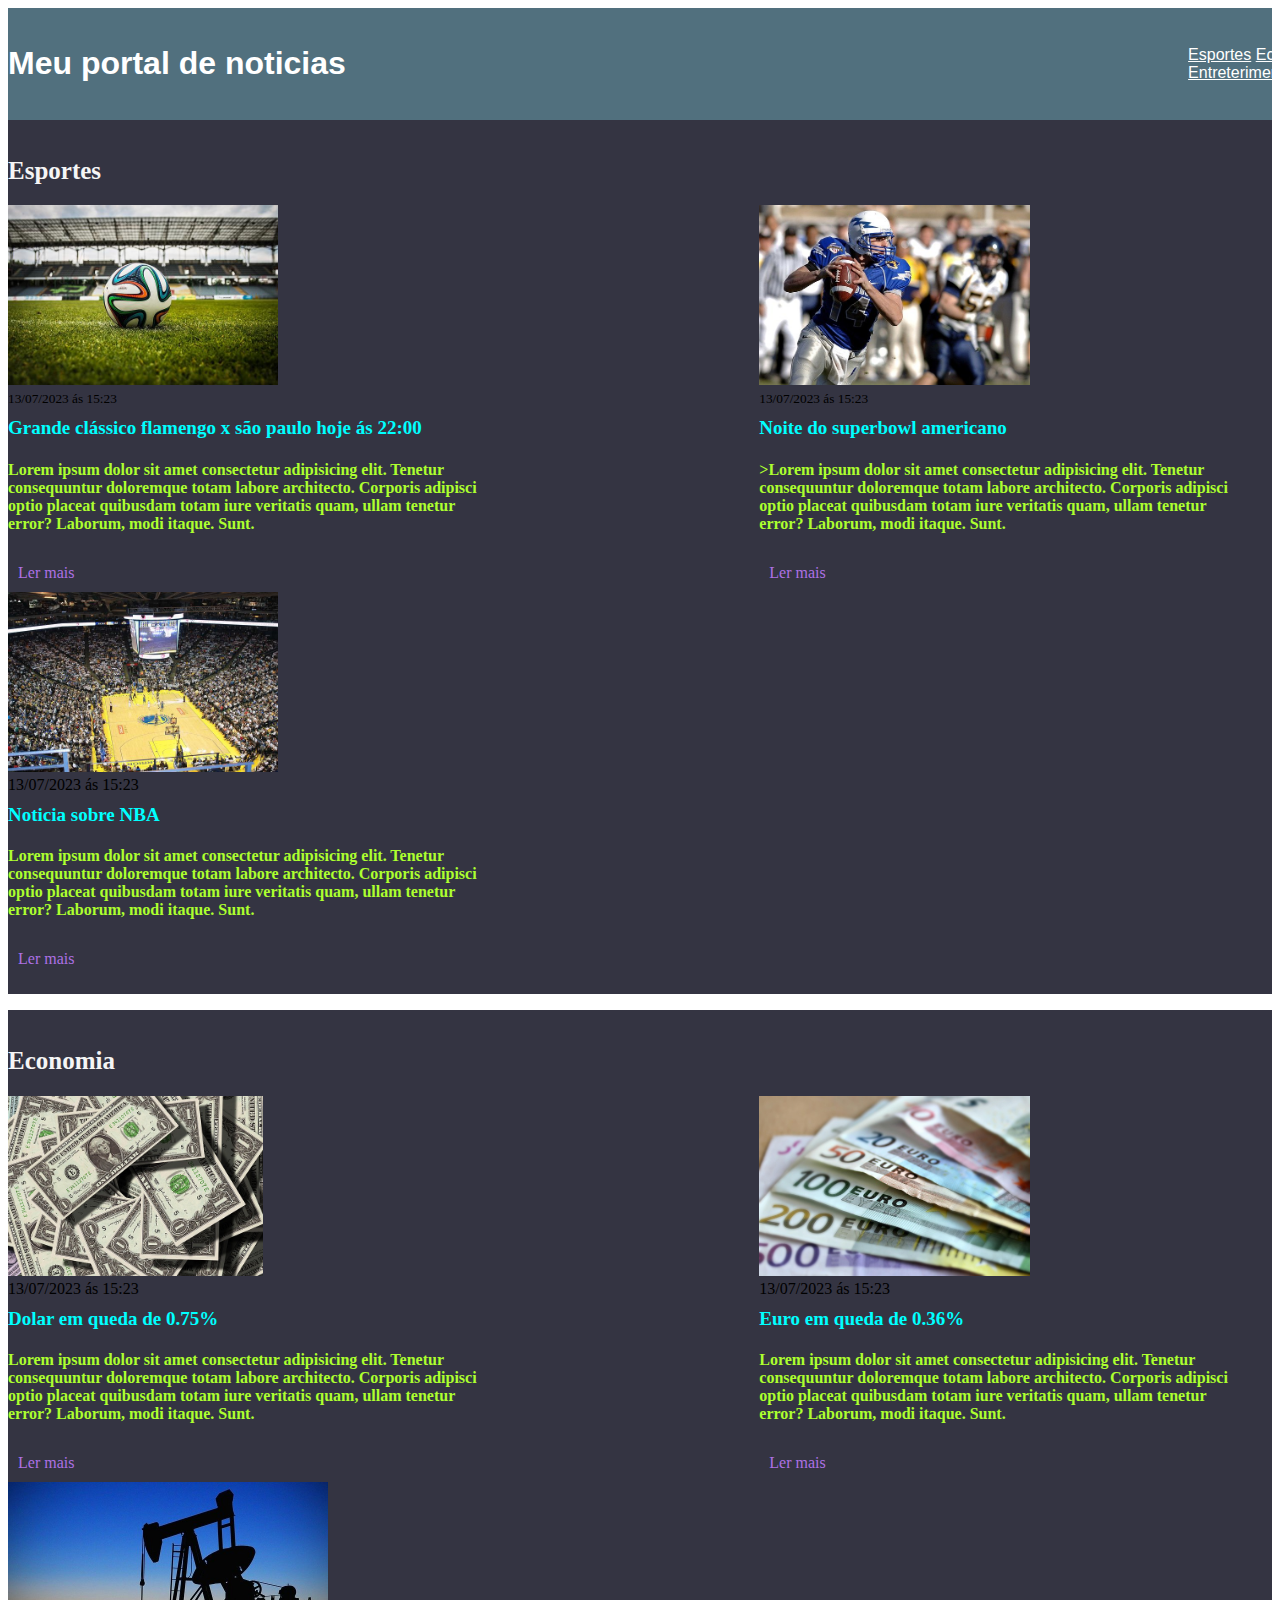
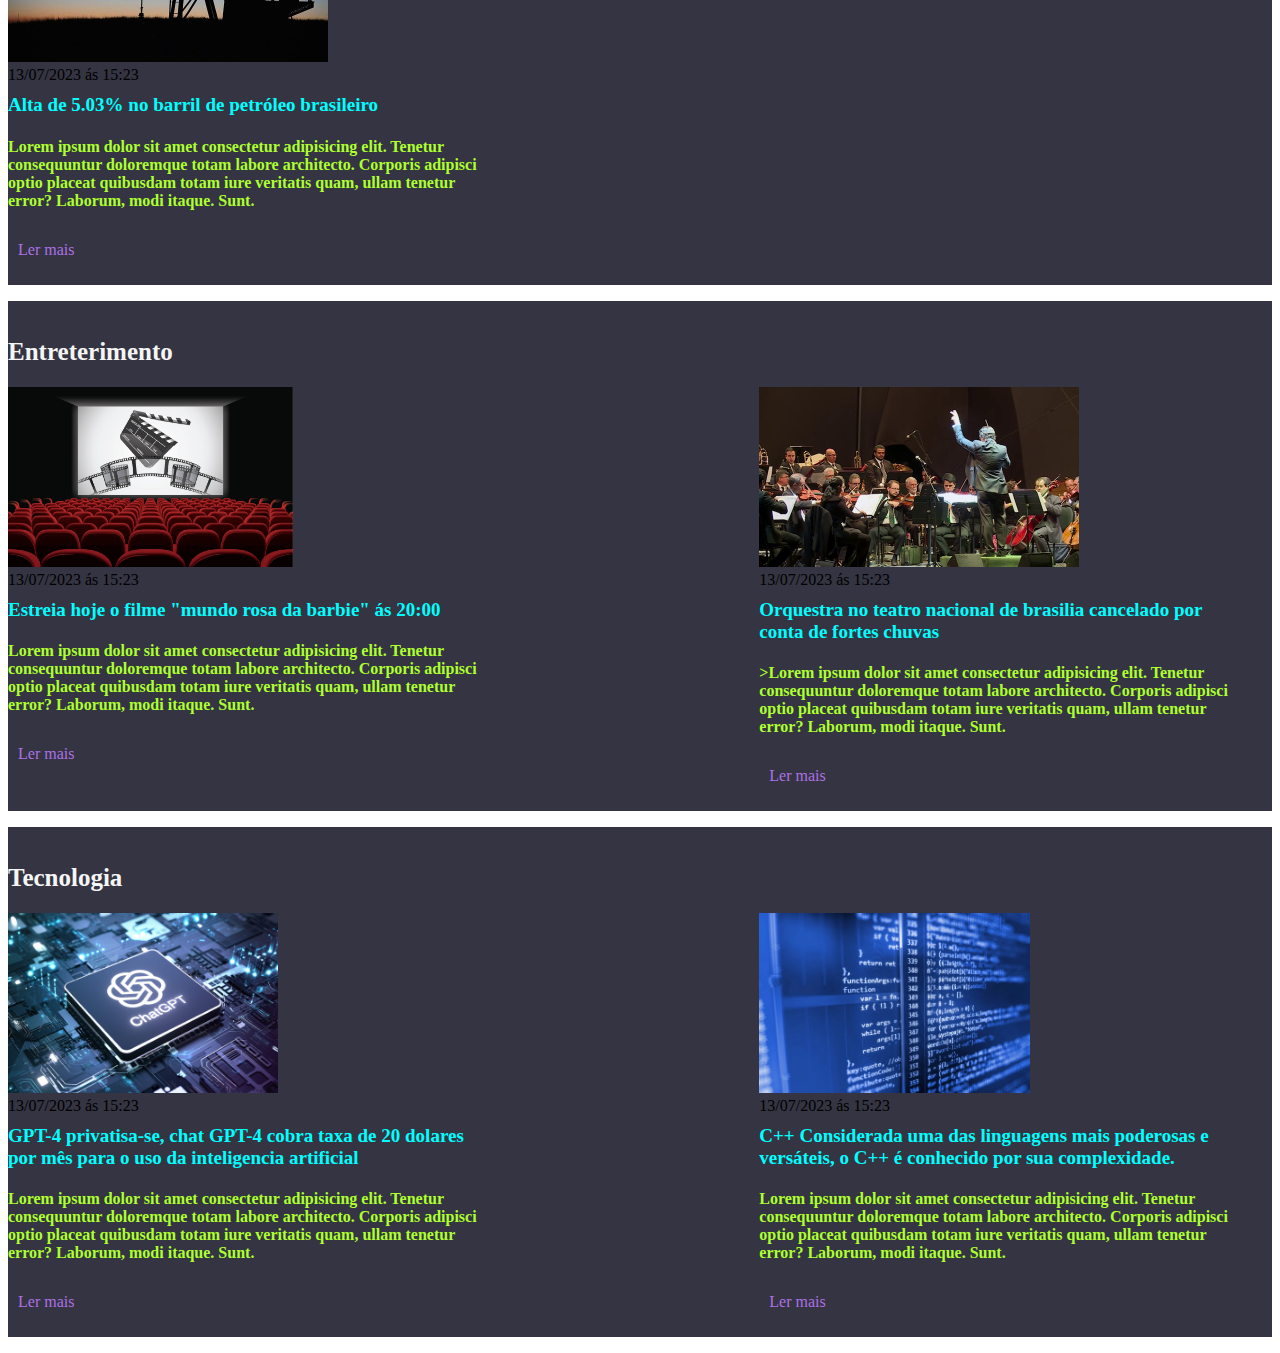
==== index.html @ 20c0da83 "Adicionando os arquivos main.CSS e index.html" ====
<!DOCTYPE html>
<html lang="en">
<head>
    <meta charset="UTF-8">
    <meta http-equiv="X-UA-Compatible" content="IE=edge">
    <meta name="viewport" content="width=device-width, initial-scale=1.0">
    <title>Meu portal de noticias</title>
    <link rel="stylesheet" href="./main.css"/>
</head>
</head>
<body>
    <header>
    <div class="container">
        <h1>Meu portal de noticias</h1>
        <nav>
            <ul> 
            <li>
                <a href="#" title="ir para a seçao de noticias">Esportes</a>
            </li>
            <li>
                <a href="#" title="ir para a seçao de noticias">Economia</a>
            </li>
            <li><br/>
                <a href="#" title="ir para seção de Entreterimento">Entreterimento</a>
            </li>
            <li>
                <a href="#" title="ir para seção de Tecnologia">Tecnologia</a>
            </li>
            </ul>
        </nav>
    </div>
</header>
<section id="sports">
        <div class="container">
            <h2>Esportes</h2>
            <div class="articles">
                <article>
                    <img src="./futebol.jpg" alt="bola de futebol no gramado"/>
                    <header>
                        <time class="creation-date"><small>13/07/2023 ás 15:23</small></time>
                    </header>
                    <h3>Grande clássico  flamengo x são paulo hoje ás 22:00</h3>
                    <p>
                        <h4>Lorem ipsum dolor sit amet consectetur adipisicing elit. Tenetur consequuntur doloremque totam labore architecto. Corporis adipisci optio placeat quibusdam totam iure veritatis quam, ullam tenetur error? Laborum, modi itaque. Sunt.</h4>
                    </p>
                <a href="#" title="Leia a noticía completa">Ler mais</a>
                </article><br/>
                <article>
                    <img src="./futebol-americano.jpg " alt="jogador de futebol-americano correndo com a bola na mão"/>
                    <header>
                        <time><small>13/07/2023 ás 15:23</small></time>
                    </header>
                    <h3>Noite do superbowl americano</h3>
                    <p>
                        <h4>>Lorem ipsum dolor sit amet consectetur adipisicing elit. Tenetur consequuntur doloremque totam labore architecto. Corporis adipisci optio placeat quibusdam totam iure veritatis quam, ullam tenetur error? Laborum, modi itaque. Sunt.</h4>
                    </p>
                    <a href="#" title="Leia a noticía completa">Ler mais </a>
                </article><br/>
                <article>
                    <img src="./basquete.jpg " alt="Vista aérea de uma quadra de basquete"/>
                    <header>
                        <time>13/07/2023 ás 15:23</time>
                    </header>
                    <h3>Noticia sobre NBA</h3>
                    <p>
                        <h4> Lorem ipsum dolor sit amet consectetur adipisicing elit. Tenetur consequuntur doloremque totam labore architecto. Corporis adipisci optio placeat quibusdam totam iure veritatis quam, ullam tenetur error? Laborum, modi itaque. Sunt.</h4>
                    </p>
                    <a href="#" title="Leia a noticía completa">Ler mais</a>
                </article><br/>
            </div>
        </div>
</section>
<section id="economy">
        <div class="container">
            <h2>Economia</h2>   
            <div class="articles">
                <article>
                    <img src="./dolares.jpg" alt="varias notas de dolares"/>
                    <header>
                        <time>13/07/2023 ás 15:23</time>
                    </header>
                    <h3>Dolar em queda de 0.75%</h3>
                    <p>
                        <h4>Lorem ipsum dolor sit amet consectetur adipisicing elit. Tenetur consequuntur doloremque totam labore architecto. Corporis adipisci optio placeat quibusdam totam iure veritatis quam, ullam tenetur error? Laborum, modi itaque. Sunt.</h4>                    </p>
                <a href="#" title="Leia a noticía completa">Ler mais</a>
                </article><br/>
                <article>
                    <img src="./euro.jpg" atl="varias notas de euros"/>
                    <header>
                        <time>13/07/2023 ás 15:23</time>
                    </header>
                <h3>Euro em queda de 0.36%</h3>
                <p>
                    <h4>Lorem ipsum dolor sit amet consectetur adipisicing elit. Tenetur consequuntur doloremque totam labore architecto. Corporis adipisci optio placeat quibusdam totam iure veritatis quam, ullam tenetur error? Laborum, modi itaque. Sunt.</h4>
                </p>
                <a href="#" title="Leia a noticía completa">Ler mais</a>
                </article><br/>
                <article>
                    <img src="./petroleo.jpg" alt="plataforma de petroleo"/>
                    <header>
                        <time>13/07/2023 ás 15:23</time>
                    </header>
                <h3>Alta de 5.03% no barril de petróleo brasileiro</h3>
                <p>
                        <h4>Lorem ipsum dolor sit amet consectetur adipisicing elit. Tenetur consequuntur doloremque totam labore architecto. Corporis adipisci optio placeat quibusdam totam iure veritatis quam, ullam tenetur error? Laborum, modi itaque. Sunt.</h4>
                </p>
                <a href="#" title="Leia a noticía completa">Ler mais</a>
                </article><br/>
            </div>
        </div>
</section>
<section id="entertainment">
    <div class="container">
        <h2>Entreterimento</h2>
        <div class="articles">
            <article>
                <img src="./cinema.jpg" alt="sala de cinema"/>
                <header>
                    <time class="creation-date">13/07/2023 ás 15:23</time>
                </header>
                <h3>Estreia hoje o filme "mundo rosa da barbie" ás 20:00</h3>
                <p>
                    <h4>Lorem ipsum dolor sit amet consectetur adipisicing elit. Tenetur consequuntur doloremque totam labore architecto. Corporis adipisci optio placeat quibusdam totam iure veritatis quam, ullam tenetur error? Laborum, modi itaque. Sunt.</h4>
                </p>
            <a href="#" title="Leia a noticía completa">Ler mais</a>
            </article><br/>
            <article>
                <img src="./maxresdefault.jpg" alt="maestro tocando sua orquestra no teatro nacional de brasilia"/>
                <header>
                    <time>13/07/2023 ás 15:23</time>
                </header>
                <h3>Orquestra no teatro nacional de brasilia cancelado  por conta de fortes chuvas </h3>
                <p>
                    <h4>>Lorem ipsum dolor sit amet consectetur adipisicing elit. Tenetur consequuntur doloremque totam labore architecto. Corporis adipisci optio placeat quibusdam totam iure veritatis quam, ullam tenetur error? Laborum, modi itaque. Sunt.</h4>
                </p>
                <a href="#" title="Leia a noticía completa">Ler mais </a>
            </article><br/>

        </div>
    </div>
</section>
<section id="technology">
    <div class="container">
        <h2>Tecnologia</h2>   
        <div class="articles">
            <article>
                <img src="./ChatGPT_02-1200x800.jpg" alt="logo do CHATGPT"/>
                <header>
                    <time>13/07/2023 ás 15:23</time>
                </header>
                <h3>GPT-4 privatisa-se, chat GPT-4 cobra taxa de 20 dolares por mês para o uso da inteligencia artificial</h3>
                <p>
                    <h4>Lorem ipsum dolor sit amet consectetur adipisicing elit. Tenetur consequuntur doloremque totam labore architecto. Corporis adipisci optio placeat quibusdam totam iure veritatis quam, ullam tenetur error? Laborum, modi itaque. Sunt.</h4>                    </p>
            <a href="#" title="Leia a noticía completa">Ler mais</a>
            </article><br/>
            <article>
                <img src="./algoritmos-programacion.webp" atl="imagem de uma tela de computador co, algoritmo de desenvolvimento de web"/>
                <header>
                    <time>13/07/2023 ás 15:23</time>
                </header>
            <h3>C++ Considerada uma das linguagens mais poderosas e versáteis, o C++ é conhecido por sua complexidade.</h3>
            <p>
                <h4>Lorem ipsum dolor sit amet consectetur adipisicing elit. Tenetur consequuntur doloremque totam labore architecto. Corporis adipisci optio placeat quibusdam totam iure veritatis quam, ullam tenetur error? Laborum, modi itaque. Sunt.</h4>
            </p>
            <a href="#" title="Leia a noticía completa">Ler mais</a>
            </article><br/>
        </div>
    </div>
</section>
</body>
</html>
---- main.css ----
* {
    box-sizing: border-box;
    margin: 100;
    padding: 0;
}

body > header {
    background-color: rgb(81, 112, 126);
    padding: 16px 0% ;
    color: white;
    font-family: sans-serif;
}

header .container  {
    display: flex;
    align-items: center;
    justify-content: space-between;
}

header li {
    display: inline;
}

header li a {
    color:white;
}

.container  {
    width:1366px;
    margin: 0 auto 
}

.articles{
    display: flex;
    flex-wrap: wrap;
    justify-content: space-between;
}

.articles article img {
    height: 180px;
}

.articles article {
    width: 35%;
}
section {
    padding: 16px 0;
}
section {
    margin-bottom:  16px;
}
.articles article h3 {
    margin-top: 10px;
    margin-bottom: 10px;
}
.articles article a {
    background-color: 1, opacity;
    color: rgb(173, 113, 229);
    padding: 10px;
    display: inline-block;
    text-decoration: none;
}

.articles article a:hover {
    text-decoration: underline;

}

.articles article p. 
.articles article a {
    font-family: 'Courier New' 100%;
    padding: 50%;
}

.articles article h3{
    font-size: 19px;
    color: aqua ;
    font-family: Cambria, Cochin, Georgia;
}

section h2{
    font-size: 25px;
    color: whitesmoke;
}

.articles article h4{
    color:greenyellow;
    padding: 0%;
} 

#sports{
    background-color: rgb(52, 52, 66);
}

#economy{
    background-color: rgb(52, 52, 66);
}

#entertainment{
    background-color: rgb(52, 52, 66);
} 

#technology {
    background-color: rgb(52, 52, 66);
}
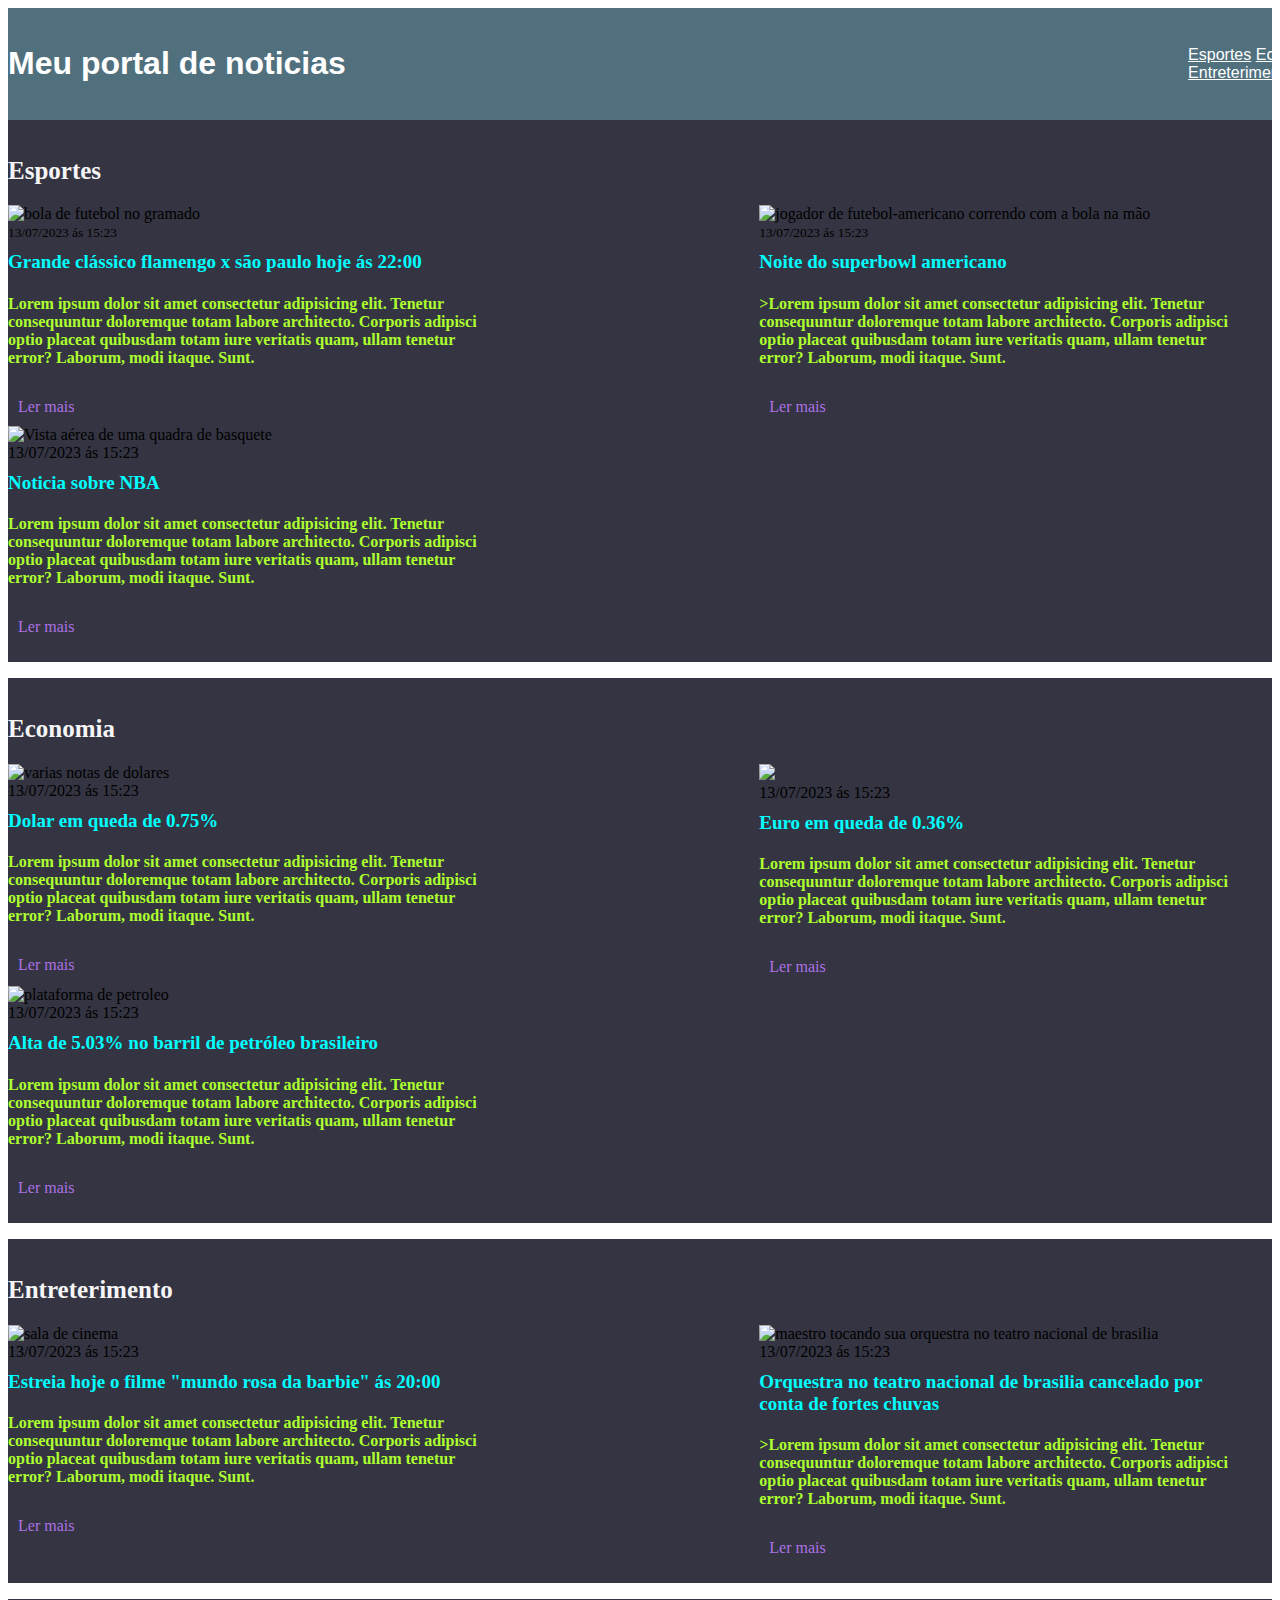
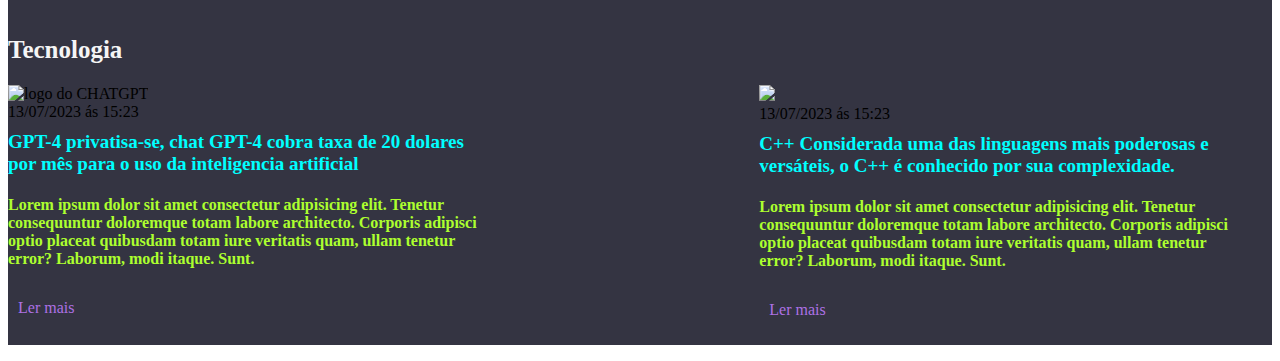
==== commit 3cd975f9: "adicionando index,html e main.CSS" ====
--- a/index.html
+++ b/index.html
@@ -4,7 +4,7 @@
     <meta charset="UTF-8">
     <meta http-equiv="X-UA-Compatible" content="IE=edge">
     <meta name="viewport" content="width=device-width, initial-scale=1.0">
-    <title>Meu portal de noticias</title>
+    <title>portal de noticias</title>
     <link rel="stylesheet" href="./main.css"/>
 </head>
 </head>
--- a/main.css
+++ b/main.css
@@ -61,6 +61,7 @@
     text-decoration: none;
 }
 
+
 .articles article a:hover {
     text-decoration: underline;
 
